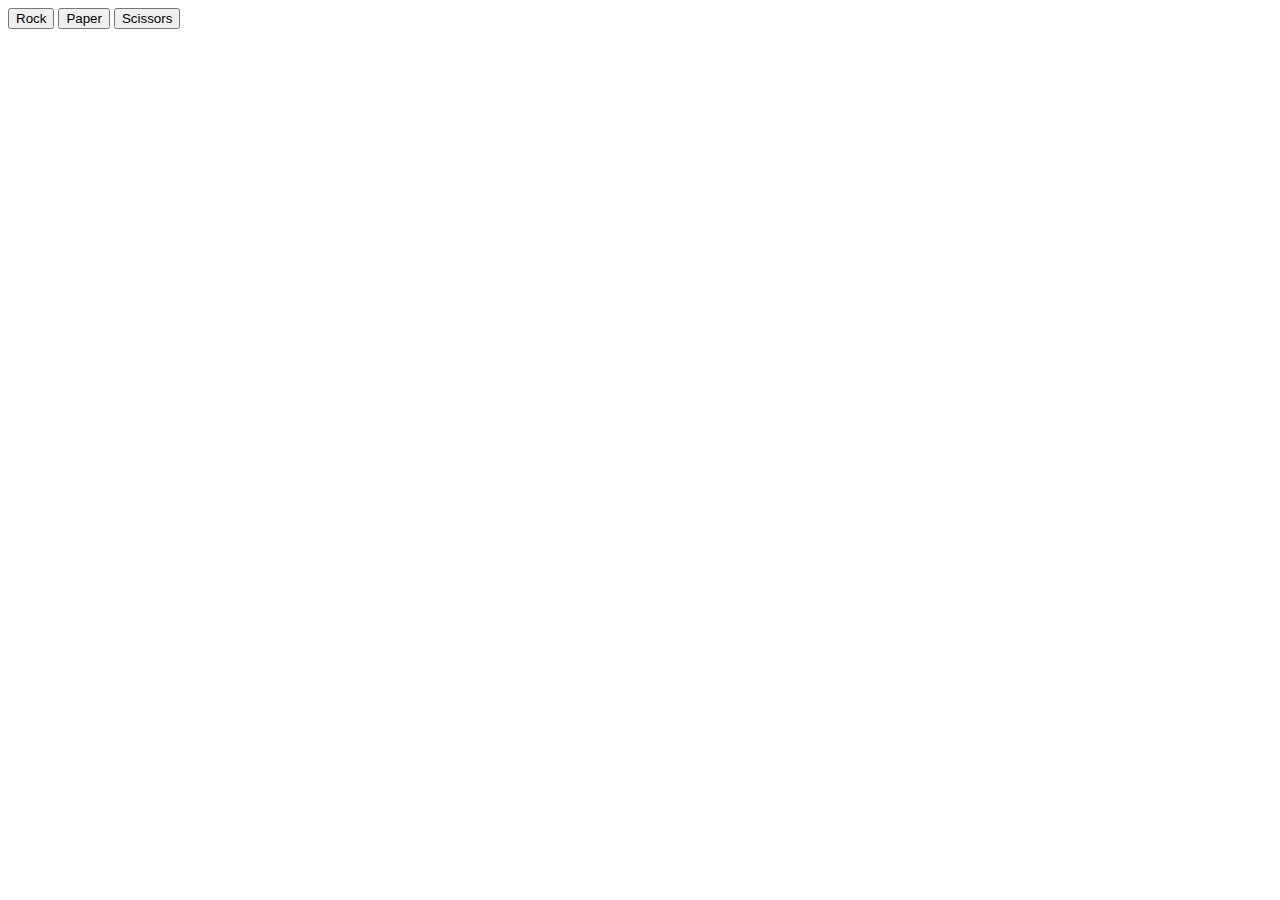
==== rock paper scissors html.html @ 11b75d91 "my first commit initializing my first rock paper scissors files" ====
<!DOCTYPE html>
<html lang="en">

<head>
    <meta charset="UTF-8">
    <meta http-equiv="X-UA-Compatible" content="IE=edge">
    <meta name="viewport" content="width=device-width, initial-scale=1.0">
    <title>Rock paper scissors</title>
</head>

<body>
    <button>Rock</button>
    <button>Paper</button>
    <button>Scissors</button>
</body>

</html>
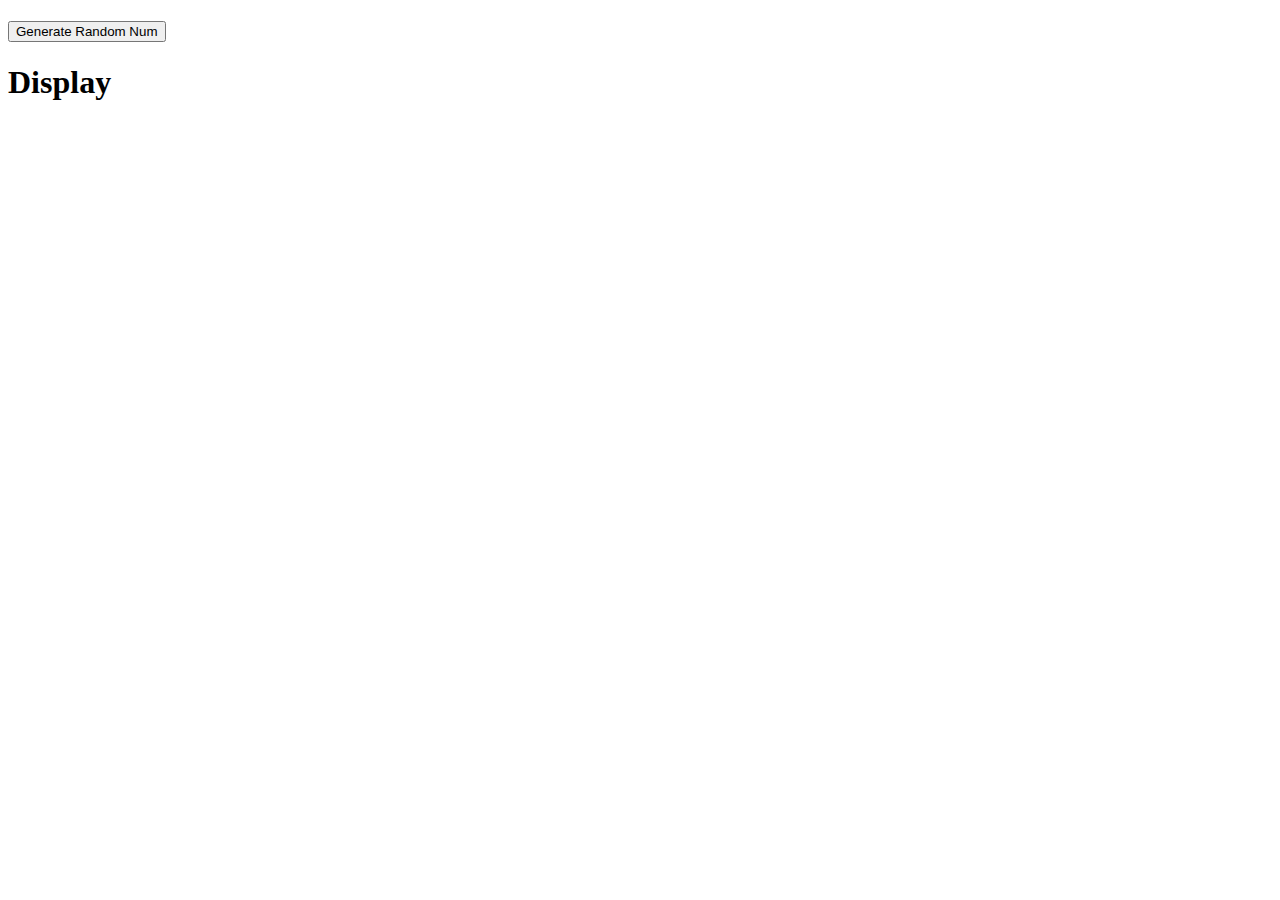
==== commit bd45cacb: "added code from codepen to generate random int when button is pressed" ====
--- a/rock paper scissors html.html
+++ b/rock paper scissors html.html
@@ -3,15 +3,16 @@
 
 <head>
     <meta charset="UTF-8">
-    <meta http-equiv="X-UA-Compatible" content="IE=edge">
     <meta name="viewport" content="width=device-width, initial-scale=1.0">
-    <title>Rock paper scissors</title>
+    <link rel="stylesheet" href="src/style.css">
 </head>
 
 <body>
-    <button>Rock</button>
-    <button>Paper</button>
-    <button>Scissors</button>
+    <h1 id="header"></h1>
+    <button type="button" onclick="randInt()" id="button">Generate Random Num</button>
+
+    <h1 id="message">Display<h1>
+            <script src="src/script.js"></script>
 </body>
 
 </html>